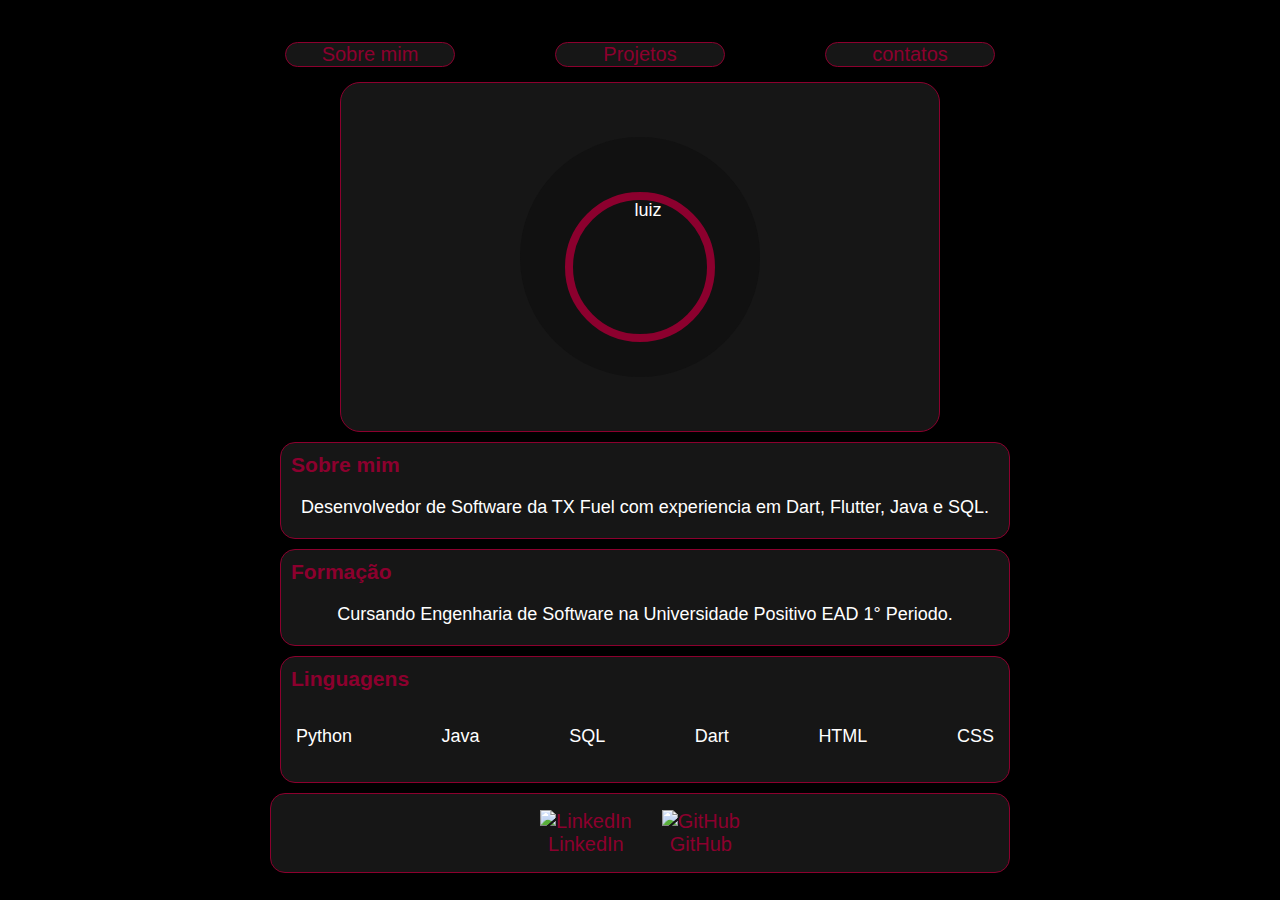
==== index.html @ 69fa3b70 "m" ====
<!DOCTYPE html>
<html lang="en">

<head>
  <meta charset="UTF-8">
  <meta http-equiv="X-UA-Compatible" content="IE=edge">
  <meta name="viewport" content="width=device-width, initial-scale=1.0">
  <link rel="stylesheet" href="style.css">
  <link rel="shortcut icon" href="img/icons/icon_r2d2.ico" type="image/x-icon">
  <title>Biografia</title>
</head>

<body>
  
  <div class="container">
    <nav>
      <ul>
        <li>
          <a href="index.html">Sobre mim</a>
        </li>
        <li>
          <a href="project.html">Projetos</a>
        </li>
        <li>
          <a href="contact.html">contatos</a>
        </li>
      </ul>
    </nav>

    <header class="card">

      <div class="circle"></div>
      <div class="content">
        <h1>Luiz Felipe de Mello Grochevski</h1>
        <p>Desenvolvedor de Software</p>
        <a href="#"> contato </a>
      </div>
      <img src="img/luiz.jpg" alt="luiz" width=200 />

    </header>

    <main>
      <section>
        <h3>Sobre mim</h3>
        <p>
          Desenvolvedor de Software da TX Fuel com experiencia em Dart, Flutter, Java e SQL.
        </p>
      </section>
      <section>
        <h3>Formação</h3>
        <p>
          Cursando Engenharia de Software na Universidade Positivo EAD 1° Periodo.
        </p>
      </section>
      <section>
        <h3>Linguagens</h3>
        <p>
        <ul>
          <li>Python</li>
          <li>Java</li>
          <li>SQL</li>
          <li>Dart</li>
          <li>HTML</li>
          <li>CSS</li>
        </ul>
        </p>
      </section>
    </main>

    <footer>

      <a target="_blank" rel="noopener noreferrer" href="https://www.linkedin.com/in/luiz-felipe-grochevski-413125190/">
        <img src="img/In-Blue-21.png" alt="LinkedIn">
        <p>LinkedIn</p>
      </a>
      <a target="_blank" rel="noopener noreferrer" href="https://github.com/LuizGrochevski">
        <img src="img/GitHub-Mark-Light-32px.png" alt="GitHub">
        <p>GitHub</p>
      </a>

    </footer>
  </div>
</body>
</html>
---- style.css ----
*{
    margin: 0;
    padding: 0;
    box-sizing: border-box;
}

body {
    display: flex;
    justify-content: center;
    align-items: center;
    min-height: 100vh;
    color: white;
    background-color: #000000;
    font-family: Arial, Helvetica, sans-serif;
    margin: auto;
    font-size: 18px;

}

.card{
    position: relative;
    width: 600px;
    height: 350px;
    border-radius: 20px;
    display: flex;
    align-items: center;
    transition: 0.5s;
}

.card .circle{
    position: absolute;
    top: 0;
    left: 0;
    width: 100%;
    height: 100%;
    border-radius: 20px;
    overflow: hidden;
}

.card .circle::before{
    content: "";
    position: absolute;
    top: 0;
    left: 0;
    width: 100%;
    height: 100%;
    background: #111;
    clip-path: circle(120px at center);
    transition: 0.5s;
}

.card:hover .circle:before{
    clip-path: circle(120px at center);
}

.card img{
    position: absolute;
    top: 50%;
    left: 50%;
    transform: translate(-50%, -50%);
    height: 150px;
    pointer-events: none;
    transition: 0.5s;
}

.card:hover img{
    top: 72%;
    height: 150px;
}

.card .content {
    position: relative;
    height: 350px;
    top: 20%;
    padding: 20px 20px 20px 40px;
    transition: 0.5s;
    opacity: 0;
    visibility: hidden;
}

.card:hover .content {
    top: 0;
    opacity: 1;
    visibility: visible;
}

.card .content h2{
    color: #fff;
    text-transform: uppercase;
    font-size: 2em;
    line-height: 1em;
    margin-bottom: 10px;
}

.card .content p{
    color: #fff;
}

.card .content a{
    position: relative;
    color: #fff;
    padding: 10px 20px;
    border-radius: 10px;
    background: #fff;
    color: #111;
    margin-top: 10px;
    display: inline-block;
    text-decoration: none;
    font-weight: 7000;
}

@media(max-width: 650px){
    .card{
        width: auto;
        max-width: 650px;
        align-items: flex-start;
        margin: 10px;
    }
    .card:hover{
        height: 350px;
    }
    .card .content{
        width: 100%;
        left: 0;
    }
    .card img{
        height: 150px;
    }
}

@media(max-width: 420px){
    .card .content{
        padding: 30px;
        
    }
}

nav li {
    background-color: #161616;
    border-radius: 15px;
    width: 170px;
    text-align: center;
    border: 1px solid #8C002E;
}

nav a:hover {
    color: #ED145B;
}


ul {
    display: flex;
    justify-content: space-between;
    list-style-type: none;
    padding: 15px;
}

header {
    border-radius: 15px;
    margin: auto;
    font-family: verdana, arial;
}

a {
    color: #8C002E;
    font-size: 20px;
    text-decoration: none;
}

section p {
    text-align: center;
}

footer {
    height: 50px;
    text-align: center;
}

header {
    background-color: #161616;
    border: 1px solid #8C002E;
}


header img {
    border-radius: 50%;
    height: 150px;
    width: 150px;
    border: 8px solid #8C002E;
    margin-top: 10px;
    text-align: center;
}


h1 {
    color: #8C002E;
}

h3 {
    color: #8C002E;
    margin-top: 10px;
    margin-left: 10px;
}

main section {
    background-color: #161616;
    border: 1px solid #8C002E;
    border-radius: 15px;
    margin-top: 10px;
    margin-left: 10px;
    margin-bottom: 10px;
}

section p {
    margin: 20px;
}

footer img {
    width: 35px;
    height: 35px;
}

footer {
    display: flex;
    justify-content: center;
    align-items: center;
    border-radius: 15px;
    background-color: #161616;
    border: 1px solid #8C002E;
    height: 80px;
}

footer a {
    padding: 15px;
    text-align: center;
}
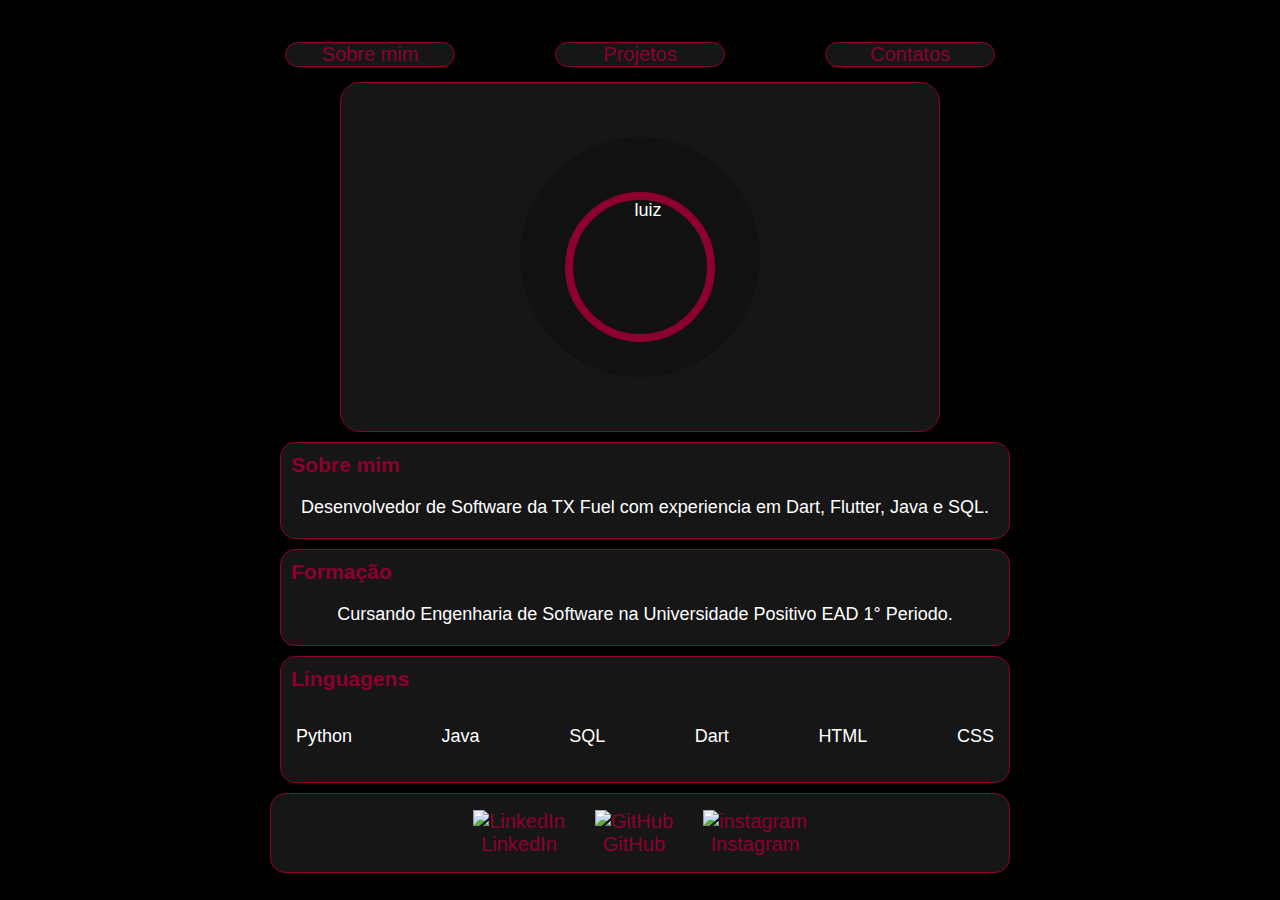
==== commit b49ace9a: "Update index.html" ====
--- a/index.html
+++ b/index.html
@@ -7,7 +7,7 @@
   <meta name="viewport" content="width=device-width, initial-scale=1.0">
   <link rel="stylesheet" href="style.css">
   <link rel="shortcut icon" href="img/icons/icon_r2d2.ico" type="image/x-icon">
-  <title>Biografia</title>
+  <title>Portifolio</title>
 </head>
 
 <body>
@@ -22,7 +22,7 @@
           <a href="project.html">Projetos</a>
         </li>
         <li>
-          <a href="contact.html">contatos</a>
+          <a href="contact.html">Contatos</a>
         </li>
       </ul>
     </nav>
@@ -33,7 +33,7 @@
       <div class="content">
         <h1>Luiz Felipe de Mello Grochevski</h1>
         <p>Desenvolvedor de Software</p>
-        <a href="#"> contato </a>
+        <a href="project.html"> Projetos </a>
       </div>
       <img src="img/luiz.jpg" alt="luiz" width=200 />
 
@@ -70,15 +70,19 @@
     <footer>
 
       <a target="_blank" rel="noopener noreferrer" href="https://www.linkedin.com/in/luiz-felipe-grochevski-413125190/">
-        <img src="img/In-Blue-21.png" alt="LinkedIn">
+        <img src="img/In-Blue-96@2x.png" alt="LinkedIn">
         <p>LinkedIn</p>
       </a>
       <a target="_blank" rel="noopener noreferrer" href="https://github.com/LuizGrochevski">
-        <img src="img/GitHub-Mark-Light-32px.png" alt="GitHub">
+        <img src="img/GitHub-Mark-Light-120px-plus.png" alt="GitHub">
         <p>GitHub</p>
+      </a>
+      <a target="_blank" rel="noopener noreferrer" href="https://www.instagram.com/luiz.grochevski/">
+        <img src="img/instagram.png" alt="instagram">
+        <p>Instagram</p>
       </a>
 
     </footer>
   </div>
 </body>
-</html>+</html>
